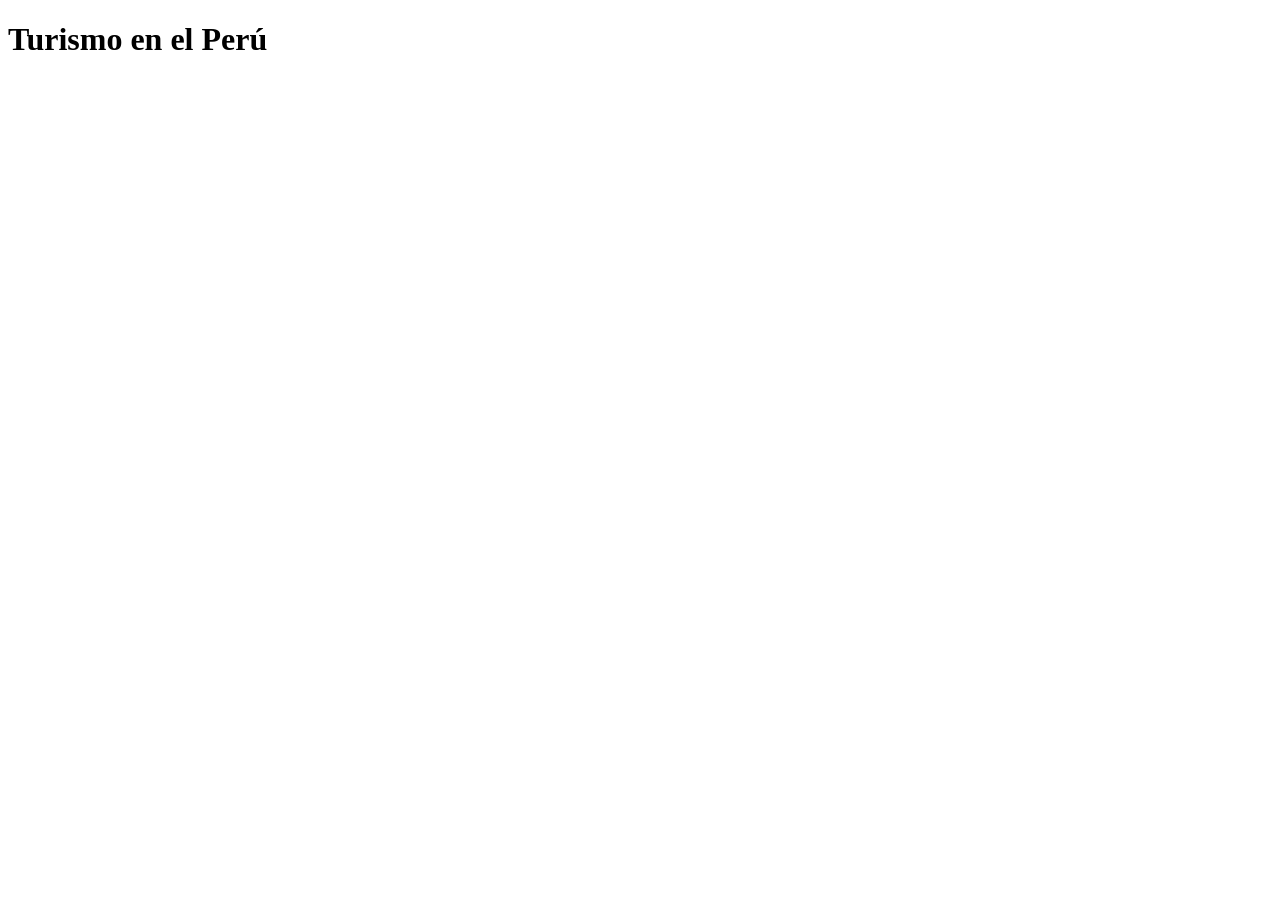
==== templates/index.html @ e5d5aa37 "Configuración inicial del proyecto en django" ====
<!DOCTYPE html>
<html lang="en">
<head>
    <meta charset="UTF-8">
    <meta name="viewport" content="width=device-width, initial-scale=1.0">
    <title>Turismo Perú</title>
</head>
<body>
    
    <h1>Turismo en el Perú</h1>
</body>
</html>
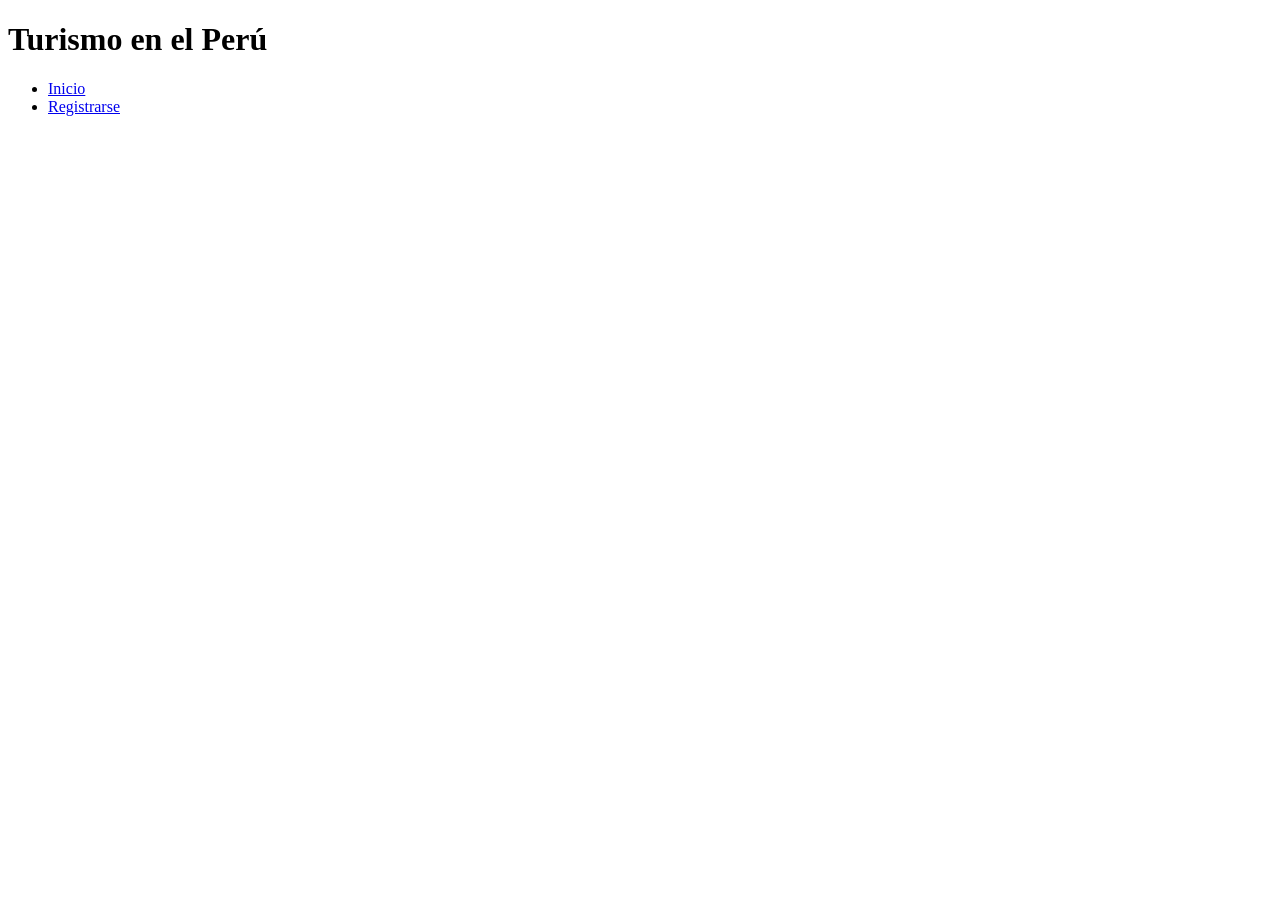
==== commit 2669a211: "Agregando enlace a página de registro a index" ====
--- a/templates/index.html
+++ b/templates/index.html
@@ -8,5 +8,10 @@
 <body>
     
     <h1>Turismo en el Perú</h1>
+    
+    <ul>
+        <li><a href="/">Inicio</a></li>
+        <li><a href="/accounts/register">Registrarse</a></li>
+    </ul>
 </body>
 </html>
